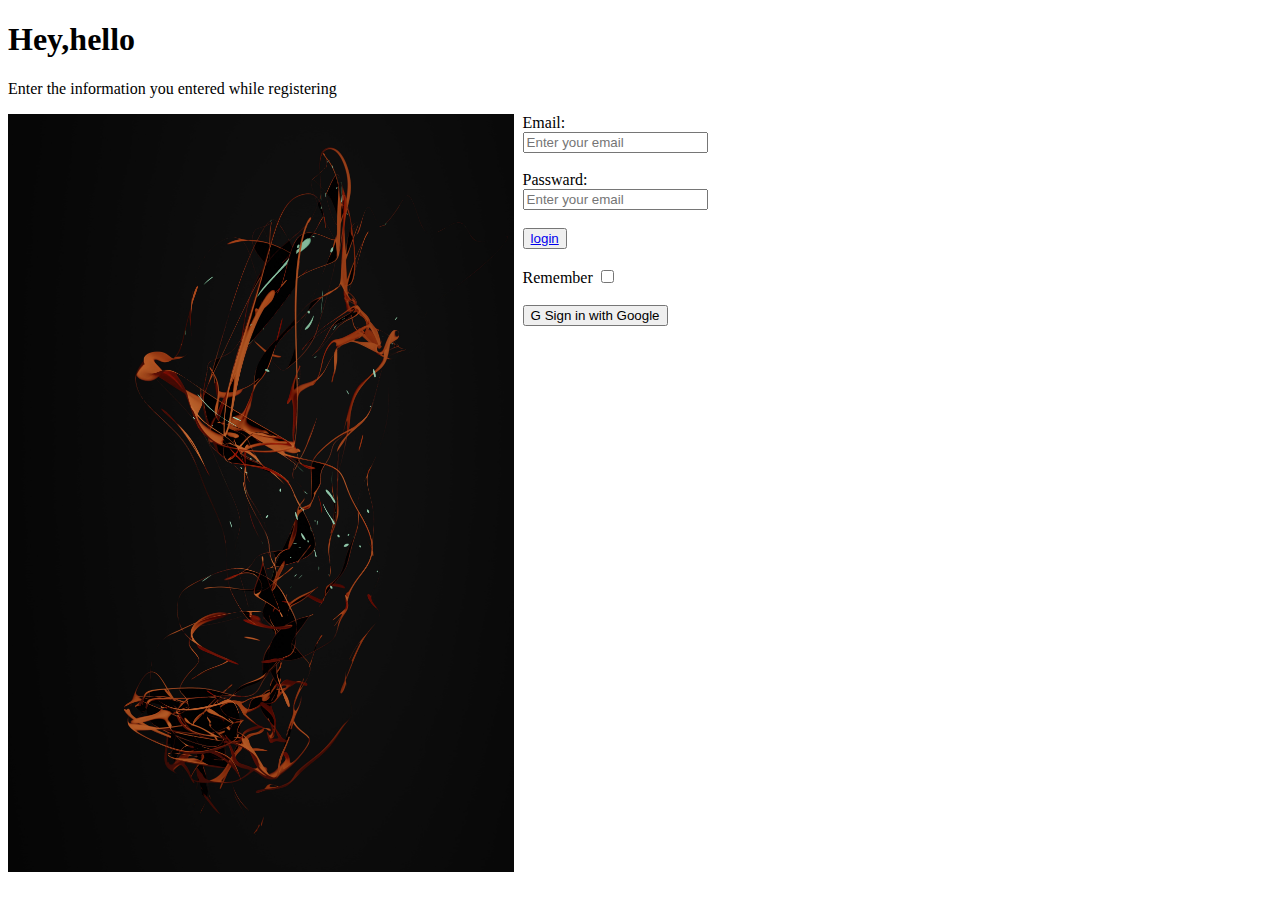
==== index.html @ 8ee18c96 "first sign" ====
<!DOCTYPE html>
<html lang="en">
<head>
    <meta charset="UTF-8">
    <meta http-equiv="X-UA-Compatible" content="IE=edge">
    <meta name="viewport" content="width=device-width, initial-scale=1.0">
    <title>login-signup web</title>
    <style>
        #image{
            float:left ;
            width: 40%;
            margin-right: 9px;
        }
    </style>
</head>      

<body>
    <h1>Hey,hello</h1>
    <P>Enter the information you entered while registering</P>
    <img src="image.html/pic.jpg" id="image">
   
    <form>
<label for="Email">Email:</label>
<br>
<input type="text"name="email"placeholder="Enter your email"/>
<br>
<br>
<label for="Password">Passward:</label>

<br>
<input type="text"name="Password"placeholder="Enter your email"/>
    <br>
    <br>
    <button><a href="login.html">login</a></button>
    <br>
    <br>

   <label for="checkbox">Remember</label>
    <input type="checkbox" name="Remember"> 
    <br>
    <br>
    <button> G Sign in with Google</button>

    

    </form>
</body>
</html>
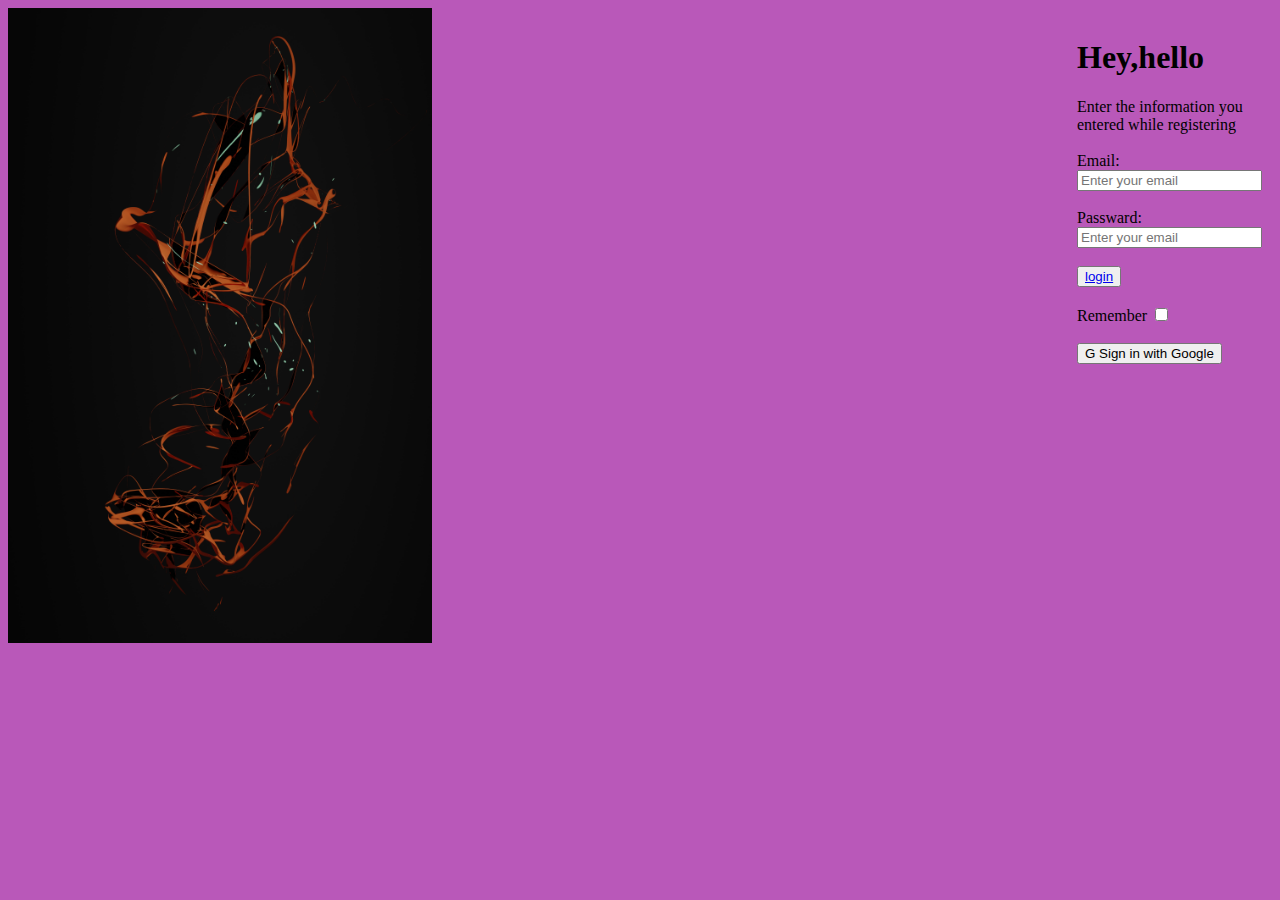
==== commit 5c025e17: "my work" ====
--- a/index.html
+++ b/index.html
@@ -1,25 +1,27 @@
 <!DOCTYPE html>
 <html lang="en">
+    <link rel="stylesheet" href="style.css">
 <head>
     <meta charset="UTF-8">
     <meta http-equiv="X-UA-Compatible" content="IE=edge">
     <meta name="viewport" content="width=device-width, initial-scale=1.0">
     <title>login-signup web</title>
     <style>
-        #image{
-            float:left ;
-            width: 40%;
-            margin-right: 9px;
-        }
+
     </style>
+    
 </head>      
 
 <body>
-    <h1>Hey,hello</h1>
-    <P>Enter the information you entered while registering</P>
-    <img src="image.html/pic.jpg" id="image">
+    
+    <div class="container">
+    
+   <div><img src="image.html/pic.jpg" class="image"></div> 
    
     <form>
+        <div class="form">
+       <h1> Hey,hello</h1>
+    Enter the information you entered while registering<BR><BR>
 <label for="Email">Email:</label>
 <br>
 <input type="text"name="email"placeholder="Enter your email"/>
@@ -44,5 +46,7 @@
     
 
     </form>
+</div>
+</div>
 </body>
 </html>--- a/style.css
+++ b/style.css
@@ -0,0 +1,39 @@
+.image{
+    width: 40%;
+    margin-right: 50%;
+}
+body{
+    background-color: rgb(185, 88, 185);
+}
+.container{
+    display: flex;
+    justify-content: center;
+    
+}
+.form{
+    margin-block-end:20%;
+    margin-right: 0%;
+    padding: 10PX;
+}
+.table, th, td {
+    border: 2px solid black;
+
+    border-collapse: collapse;
+    margin: 10%,30%
+
+    
+}
+th,td{
+    background-color:rgb(144, 182, 70);
+}
+th,td{
+width: 300px;
+text-align:left;
+border: 1px solid black;
+padding: 10px;
+}
+
+    
+    
+
+
